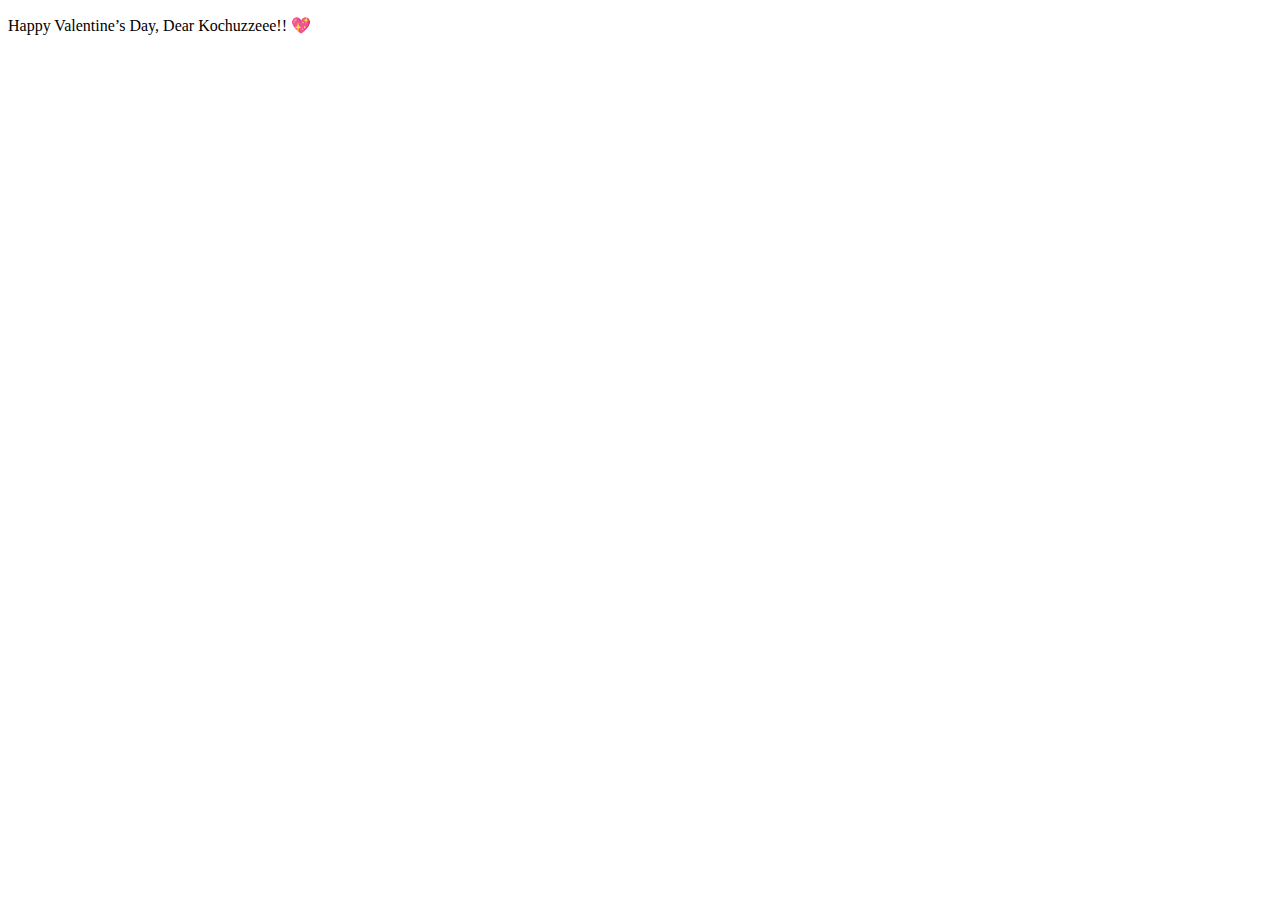
==== index.html @ 9e69d0c0 "Create index.html" ====
<!DOCTYPE html>
<html lang="en">
<head>
    <meta charset="UTF-8">
    <meta name="viewport" content="width=device-width, initial-scale=1.0">
    <title>Happy Valentine's Day!</title>
    <link rel="stylesheet" href="style.css">
</head>
<body>

    <div class="envelope-container" onclick="openNextPage()">
        <div class="envelope">
            <div class="flap"></div>
            <div class="letter">
                <p>Happy Valentine’s Day, Dear Kochuzzeee!! 💖</p>
            </div>
        </div>
    </div>

    <div class="floating-elements"></div>

    <script src="script.js"></script>
</body>
</html>
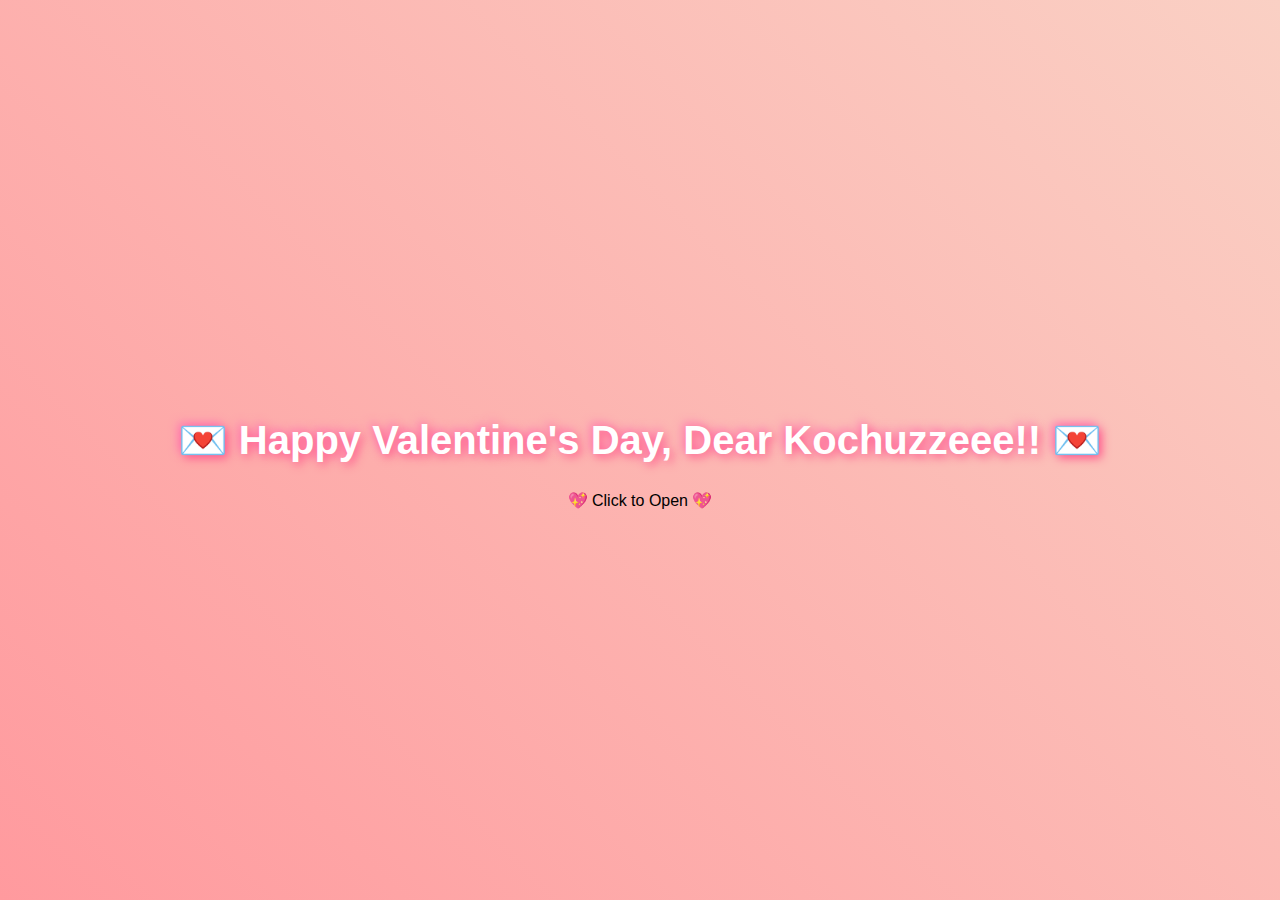
==== commit 3ec5b5c5: "Update index.html" ====
--- a/index.html
+++ b/index.html
@@ -3,22 +3,16 @@
 <head>
     <meta charset="UTF-8">
     <meta name="viewport" content="width=device-width, initial-scale=1.0">
-    <title>Happy Valentine's Day!</title>
+    <title>Happy Valentine's Day! 💌</title>
     <link rel="stylesheet" href="style.css">
 </head>
 <body>
-
-    <div class="envelope-container" onclick="openNextPage()">
-        <div class="envelope">
-            <div class="flap"></div>
-            <div class="letter">
-                <p>Happy Valentine’s Day, Dear Kochuzzeee!! 💖</p>
-            </div>
+    <div class="page-container">
+        <h1>💌 Happy Valentine's Day, Dear Kochuzzeee!! 💌</h1>
+        <div class="envelope" onclick="openNextPage()">
+            💖 Click to Open 💖
         </div>
     </div>
-
-    <div class="floating-elements"></div>
-
     <script src="script.js"></script>
 </body>
 </html>
--- a/style.css
+++ b/style.css
@@ -0,0 +1,83 @@
+/* 🌟 General Styling */
+body {
+    font-family: 'Poppins', sans-serif;
+    background: linear-gradient(45deg, #ff9a9e, #fad0c4);
+    text-align: center;
+    margin: 0;
+    height: 100vh;
+    overflow: hidden;
+    display: flex;
+    align-items: center;
+    justify-content: center;
+}
+
+/* 💖 Page Container */
+.page-container {
+    text-align: center;
+    max-width: 80%;
+    padding: 20px;
+}
+
+/* ✨ Glowing Text */
+h1 {
+    font-size: 2.5em;
+    color: white;
+    text-shadow: 3px 3px 10px #ff5c8d, -3px -3px 10px #ff7eb3;
+    animation: glowText 2s infinite alternate;
+}
+
+@keyframes glowText {
+    0% { text-shadow: 3px 3px 10px #ff5c8d; }
+    100% { text-shadow: 3px 3px 20px #ff0033; }
+}
+
+/* 🎭 3D Buttons */
+button {
+    font-size: 1.5em;
+    padding: 12px 25px;
+    border: none;
+    border-radius: 10px;
+    background: linear-gradient(135deg, #ff0077, #ff66b2);
+    color: white;
+    font-weight: bold;
+    text-shadow: 2px 2px 3px black;
+    box-shadow: 4px 4px 10px rgba(255, 0, 150, 0.5);
+    cursor: pointer;
+    transition: all 0.3s ease;
+}
+
+button:hover {
+    transform: scale(1.1);
+    box-shadow: 6px 6px 15px rgba(255, 0, 150, 0.8);
+}
+
+/* 🎭 Special No Button */
+.no-button {
+    background: linear-gradient(135deg, #333, #666);
+    box-shadow: 4px 4px 10px rgba(0, 0, 0, 0.5);
+}
+
+.no-button:hover {
+    transform: scale(1.1);
+    box-shadow: 6px 6px 15px rgba(0, 0, 0, 0.8);
+}
+
+/* ❤️ Floating Hearts */
+@keyframes floatUp {
+    0% { transform: translateY(100vh) scale(0.5); opacity: 0; }
+    100% { transform: translateY(-10vh) scale(1.5); opacity: 1; }
+}
+
+.floating-elements {
+    position: absolute;
+    width: 100%;
+    height: 100vh;
+    pointer-events: none;
+}
+
+.floating-elements div {
+    position: absolute;
+    font-size: 2em;
+    color: rgba(255, 50, 100, 0.8);
+    animation: floatUp 5s linear infinite;
+}
